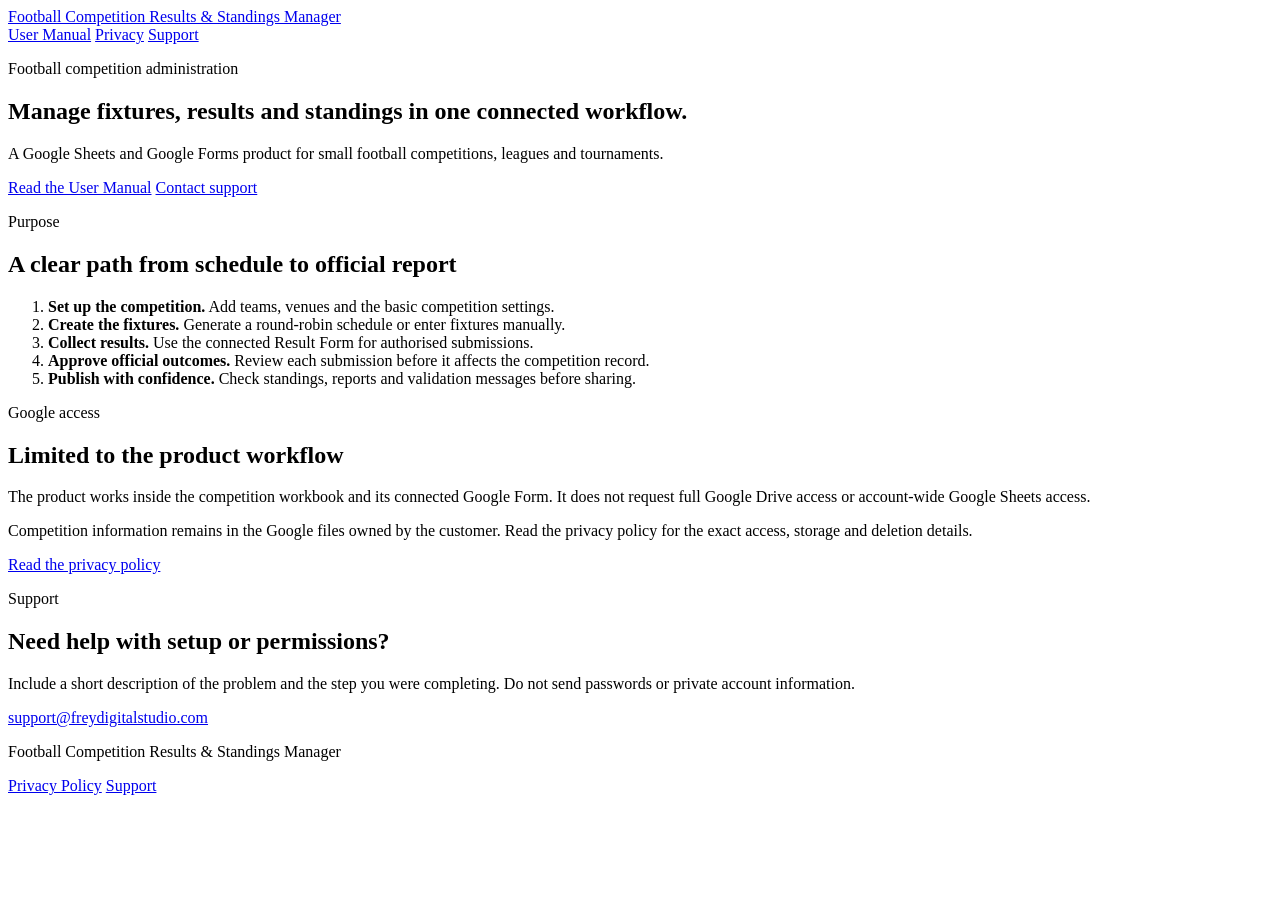
==== site/index.html @ ff6caf3c "feat(product-001): prepare public trust remediation" ====
<!doctype html>
<html lang="en-GB">
<head>
  <meta charset="utf-8">
  <meta name="viewport" content="width=device-width, initial-scale=1">
  <meta name="description" content="Product information and support for Football Competition Results & Standings Manager.">
  <title>Football Competition Results & Standings Manager</title>
  <link rel="icon" href="/favicon.svg" type="image/svg+xml">
  <link rel="stylesheet" href="/styles.css">
</head>
<body>
  <header class="site-header">
    <a class="product-name" href="/">Football Competition Results &amp; Standings Manager</a>
    <nav aria-label="Main navigation">
      <a href="https://docs.google.com/document/d/1Ames7P4PMyqcGbKgfSXJlSuO-zqL8-kSi2SFXSGevGs/edit">User Manual</a>
      <a href="/privacy/">Privacy</a>
      <a href="mailto:support@freydigitalstudio.com">Support</a>
    </nav>
  </header>

  <main>
    <section class="hero" aria-labelledby="page-title">
      <p class="eyebrow">Football competition administration</p>
      <h1 id="page-title">Manage fixtures, results and standings in one connected workflow.</h1>
      <p class="summary">A Google Sheets and Google Forms product for small football competitions, leagues and tournaments.</p>
      <div class="actions">
        <a class="button primary" href="https://docs.google.com/document/d/1Ames7P4PMyqcGbKgfSXJlSuO-zqL8-kSi2SFXSGevGs/edit">Read the User Manual</a>
        <a class="button secondary" href="mailto:support@freydigitalstudio.com">Contact support</a>
      </div>
    </section>

    <section class="content-section" aria-labelledby="workflow-title">
      <div>
        <p class="section-label">Purpose</p>
        <h2 id="workflow-title">A clear path from schedule to official report</h2>
      </div>
      <ol class="workflow">
        <li><strong>Set up the competition.</strong> Add teams, venues and the basic competition settings.</li>
        <li><strong>Create the fixtures.</strong> Generate a round-robin schedule or enter fixtures manually.</li>
        <li><strong>Collect results.</strong> Use the connected Result Form for authorised submissions.</li>
        <li><strong>Approve official outcomes.</strong> Review each submission before it affects the competition record.</li>
        <li><strong>Publish with confidence.</strong> Check standings, reports and validation messages before sharing.</li>
      </ol>
    </section>

    <section class="content-section trust-section" aria-labelledby="access-title">
      <div>
        <p class="section-label">Google access</p>
        <h2 id="access-title">Limited to the product workflow</h2>
      </div>
      <div class="trust-copy">
        <p>The product works inside the competition workbook and its connected Google Form. It does not request full Google Drive access or account-wide Google Sheets access.</p>
        <p>Competition information remains in the Google files owned by the customer. Read the privacy policy for the exact access, storage and deletion details.</p>
        <a class="text-link" href="/privacy/">Read the privacy policy</a>
      </div>
    </section>

    <section class="support-panel" aria-labelledby="support-title">
      <p class="section-label">Support</p>
      <h2 id="support-title">Need help with setup or permissions?</h2>
      <p>Include a short description of the problem and the step you were completing. Do not send passwords or private account information.</p>
      <a class="button primary" href="mailto:support@freydigitalstudio.com">support@freydigitalstudio.com</a>
    </section>
  </main>

  <footer>
    <p>Football Competition Results &amp; Standings Manager</p>
    <div>
      <a href="/privacy/">Privacy Policy</a>
      <a href="mailto:support@freydigitalstudio.com">Support</a>
    </div>
  </footer>
</body>
</html>
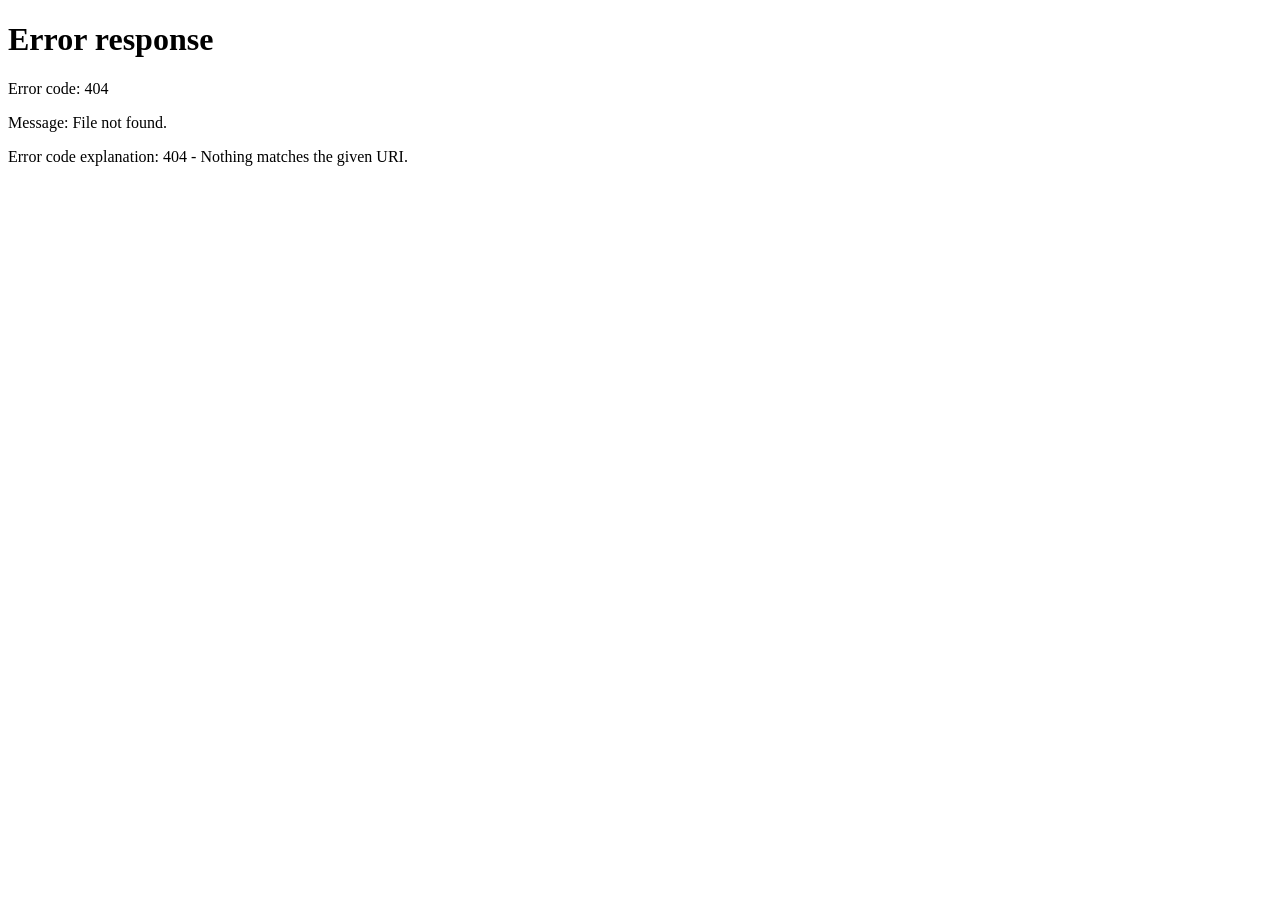
==== commit a6153cb7: "feat(product-001): finalize local product site redesign" ====
--- a/site/index.html
+++ b/site/index.html
@@ -3,72 +3,11 @@
 <head>
   <meta charset="utf-8">
   <meta name="viewport" content="width=device-width, initial-scale=1">
-  <meta name="description" content="Product information and support for Football Competition Results & Standings Manager.">
-  <title>Football Competition Results & Standings Manager</title>
-  <link rel="icon" href="/favicon.svg" type="image/svg+xml">
-  <link rel="stylesheet" href="/styles.css">
+  <meta http-equiv="refresh" content="0; url=/products/football-competition-manager/">
+  <link rel="canonical" href="https://freydigitalstudio.com/products/football-competition-manager/">
+  <title>Football Competition Results &amp; Standings Manager</title>
 </head>
 <body>
-  <header class="site-header">
-    <a class="product-name" href="/">Football Competition Results &amp; Standings Manager</a>
-    <nav aria-label="Main navigation">
-      <a href="https://docs.google.com/document/d/1Ames7P4PMyqcGbKgfSXJlSuO-zqL8-kSi2SFXSGevGs/edit">User Manual</a>
-      <a href="/privacy/">Privacy</a>
-      <a href="mailto:support@freydigitalstudio.com">Support</a>
-    </nav>
-  </header>
-
-  <main>
-    <section class="hero" aria-labelledby="page-title">
-      <p class="eyebrow">Football competition administration</p>
-      <h1 id="page-title">Manage fixtures, results and standings in one connected workflow.</h1>
-      <p class="summary">A Google Sheets and Google Forms product for small football competitions, leagues and tournaments.</p>
-      <div class="actions">
-        <a class="button primary" href="https://docs.google.com/document/d/1Ames7P4PMyqcGbKgfSXJlSuO-zqL8-kSi2SFXSGevGs/edit">Read the User Manual</a>
-        <a class="button secondary" href="mailto:support@freydigitalstudio.com">Contact support</a>
-      </div>
-    </section>
-
-    <section class="content-section" aria-labelledby="workflow-title">
-      <div>
-        <p class="section-label">Purpose</p>
-        <h2 id="workflow-title">A clear path from schedule to official report</h2>
-      </div>
-      <ol class="workflow">
-        <li><strong>Set up the competition.</strong> Add teams, venues and the basic competition settings.</li>
-        <li><strong>Create the fixtures.</strong> Generate a round-robin schedule or enter fixtures manually.</li>
-        <li><strong>Collect results.</strong> Use the connected Result Form for authorised submissions.</li>
-        <li><strong>Approve official outcomes.</strong> Review each submission before it affects the competition record.</li>
-        <li><strong>Publish with confidence.</strong> Check standings, reports and validation messages before sharing.</li>
-      </ol>
-    </section>
-
-    <section class="content-section trust-section" aria-labelledby="access-title">
-      <div>
-        <p class="section-label">Google access</p>
-        <h2 id="access-title">Limited to the product workflow</h2>
-      </div>
-      <div class="trust-copy">
-        <p>The product works inside the competition workbook and its connected Google Form. It does not request full Google Drive access or account-wide Google Sheets access.</p>
-        <p>Competition information remains in the Google files owned by the customer. Read the privacy policy for the exact access, storage and deletion details.</p>
-        <a class="text-link" href="/privacy/">Read the privacy policy</a>
-      </div>
-    </section>
-
-    <section class="support-panel" aria-labelledby="support-title">
-      <p class="section-label">Support</p>
-      <h2 id="support-title">Need help with setup or permissions?</h2>
-      <p>Include a short description of the problem and the step you were completing. Do not send passwords or private account information.</p>
-      <a class="button primary" href="mailto:support@freydigitalstudio.com">support@freydigitalstudio.com</a>
-    </section>
-  </main>
-
-  <footer>
-    <p>Football Competition Results &amp; Standings Manager</p>
-    <div>
-      <a href="/privacy/">Privacy Policy</a>
-      <a href="mailto:support@freydigitalstudio.com">Support</a>
-    </div>
-  </footer>
+  <p><a href="/products/football-competition-manager/">Continue to Football Competition Results &amp; Standings Manager</a>.</p>
 </body>
 </html>
